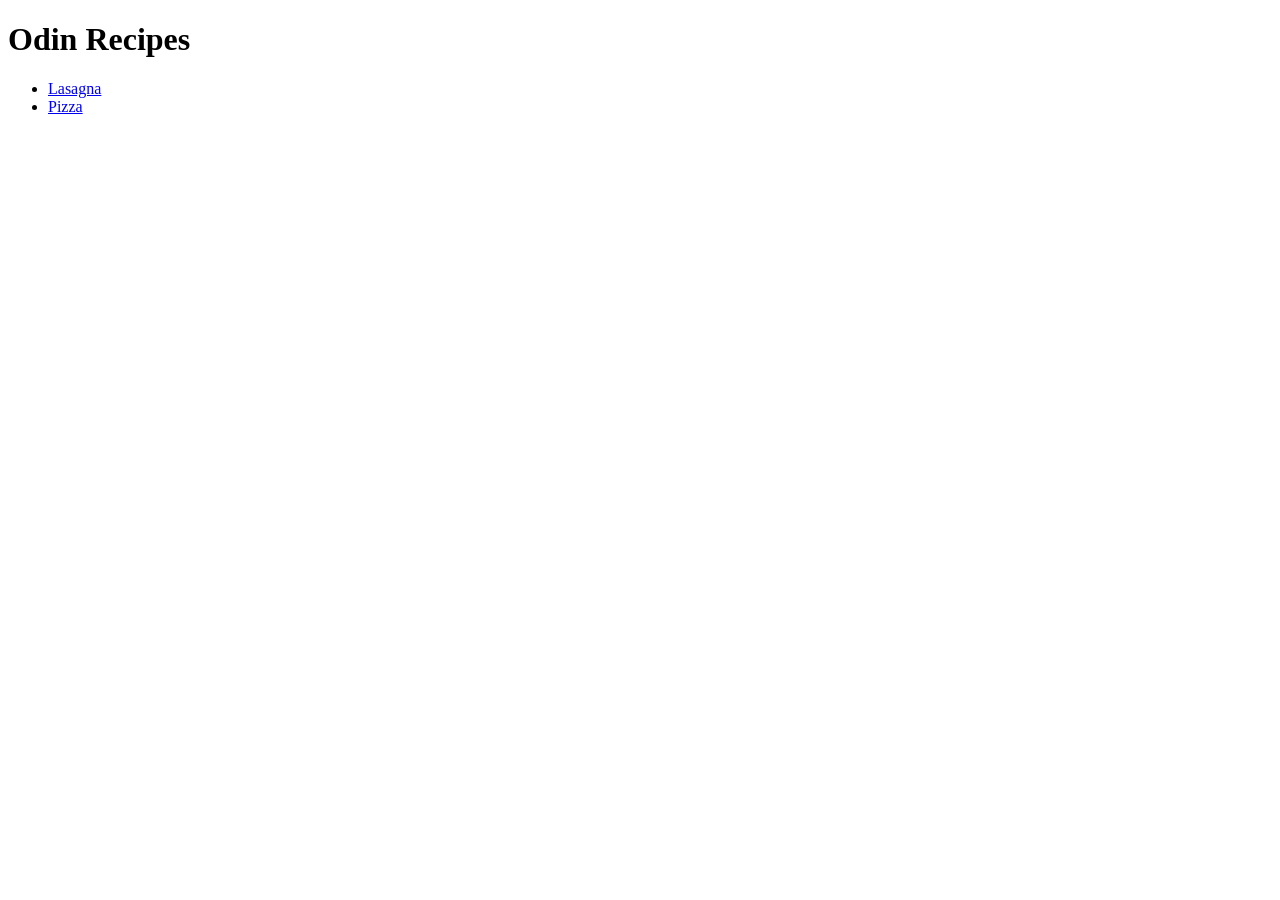
==== index.html @ ad80886a "Add homepage and link to lasagna.html and pizza.html Include in lasagna.html and pizza.html the desc" ====
<!DOCTYPE html>
<html lang="en">
<head>
    <meta charset="UTF-8">
    <meta name="viewport" content="width=device-width, initial-scale=1.0">
    <title>Document</title>
</head>
<body>
    <h1>Odin Recipes</h1>
    <ul>
        <li><a href="./recipes/lasagna.html">Lasagna</a></li>
        <li><a href="./recipes/pizza.html">Pizza</a></li>
    </ul>
    
</body>
</html>
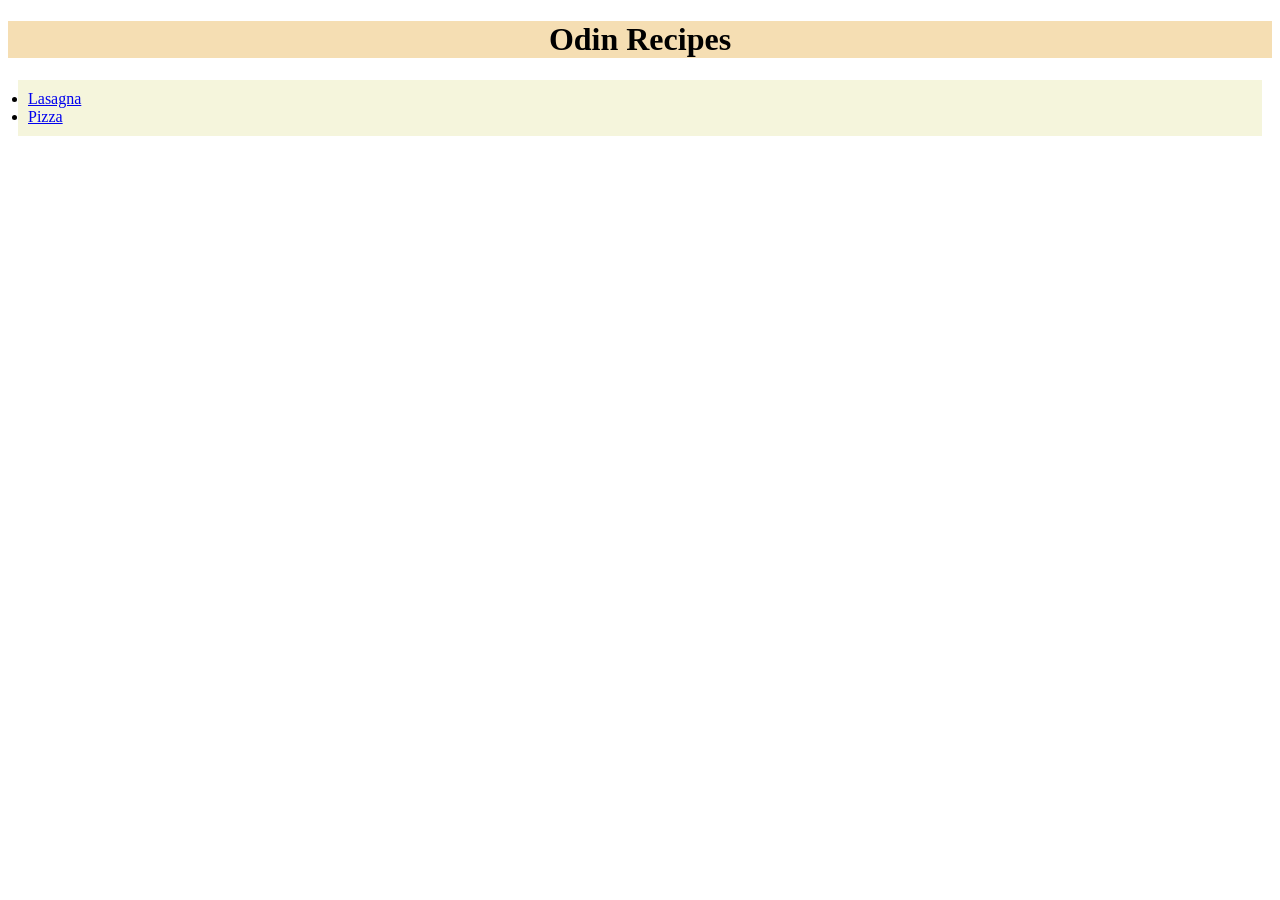
==== commit 3a16ba7a: "Style pages with CSS" ====
--- a/index.html
+++ b/index.html
@@ -4,9 +4,10 @@
     <meta charset="UTF-8">
     <meta name="viewport" content="width=device-width, initial-scale=1.0">
     <title>Document</title>
+    <link rel="stylesheet" href="style.css">
 </head>
 <body>
-    <h1>Odin Recipes</h1>
+    <h1 class="title">Odin Recipes</h1>
     <ul>
         <li><a href="./recipes/lasagna.html">Lasagna</a></li>
         <li><a href="./recipes/pizza.html">Pizza</a></li>
--- a/style.css
+++ b/style.css
@@ -0,0 +1,22 @@
+.title{
+    text-align: center;
+    background-color: wheat;
+}
+
+img{
+    width:100%;
+}
+
+h2{
+    background-color: bisque;
+}
+
+ol, ul{
+    background-color: beige;
+    padding: 10px;
+    margin: 10px;
+}
+
+.Description p{
+    font-weight: bold;
+}
